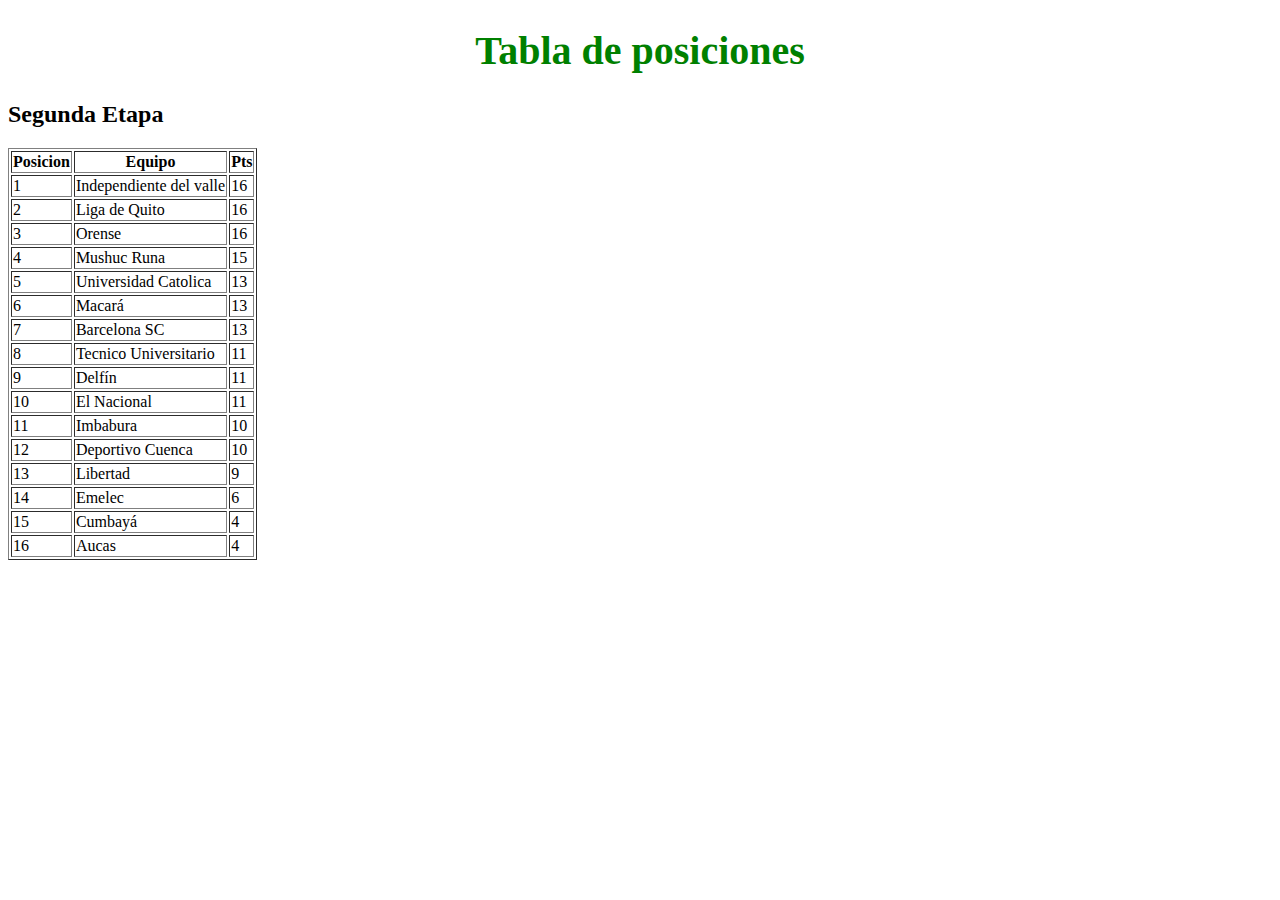
==== index.html @ c71dcc75 "tabla de pocisiones" ====
<!DOCTYPE html>
<html lang="en">
<head>
    <meta charset="UTF-8">
    <meta name="viewport" content="width=device-width, initial-scale=1.0">
    <title>Tabla de pociciones</title>
</head>
<body>
    <h1 style="color: green; text-align: center; font-size: 40px;">Tabla de posiciones</h1>
    <h2>Segunda Etapa</h2>
     <table border="1px solid">
        <thead>
            <th>Posicion</th>
            <th>Equipo</th>
            <th>Pts</th>
        </thead>
        <tbody>
            <tr>
                <td>1</td>
                <td>Independiente del valle</td>
                <td>16</td>
            </tr>
            <tr>
                <td>2</td>
                <td>Liga de Quito</td>
                <td>16</td>
            </tr>
            <tr>
                <td>3</td>
                <td>Orense</td>
                <td>16</td>
            </tr>
            <tr>
                <td>4</td>
                <td>Mushuc Runa</td>
                <td>15</td>
            </tr>
            <tr>
                <td>5</td>
                <td>Universidad Catolica</td>
                <td>13</td>
            </tr>
            <tr>
                <td>6</td>
                <td>Macará</td>
                <td>13</td>
            </tr>
            <tr>
                <td>7</td>
                <td>Barcelona SC</td>
                <td>13</td>
            </tr>
            <tr>
                <td>8</td>
                <td>Tecnico Universitario</td>
                <td>11</td>
            </tr>
            <tr>
                <td>9</td>
                <td>Delfín</td>
                <td>11</td>
            </tr>
            <tr>
                <td>10</td>
                <td>El Nacional</td>
                <td>11</td>
            </tr>
            <tr>
                <td>11</td>
                <td>Imbabura</td>
                <td>10</td>
            </tr>
            <tr>
                <td>12</td>
                <td>Deportivo Cuenca</td>
                <td>10</td>
            </tr>
            <tr>
                <td>13</td>
                <td>Libertad</td>
                <td>9</td>
            </tr>
            <tr>
                <td>14</td>
                <td>Emelec</td>
                <td>6</td>
            </tr>
            <tr>
                <td>15</td>
                <td>Cumbayá</td>
                <td>4</td>
            </tr>
            <tr>
                <td>16</td>
                <td>Aucas</td>
                <td>4</td>
            </tr>
        </tbody>

     </table>

</body>
</html>
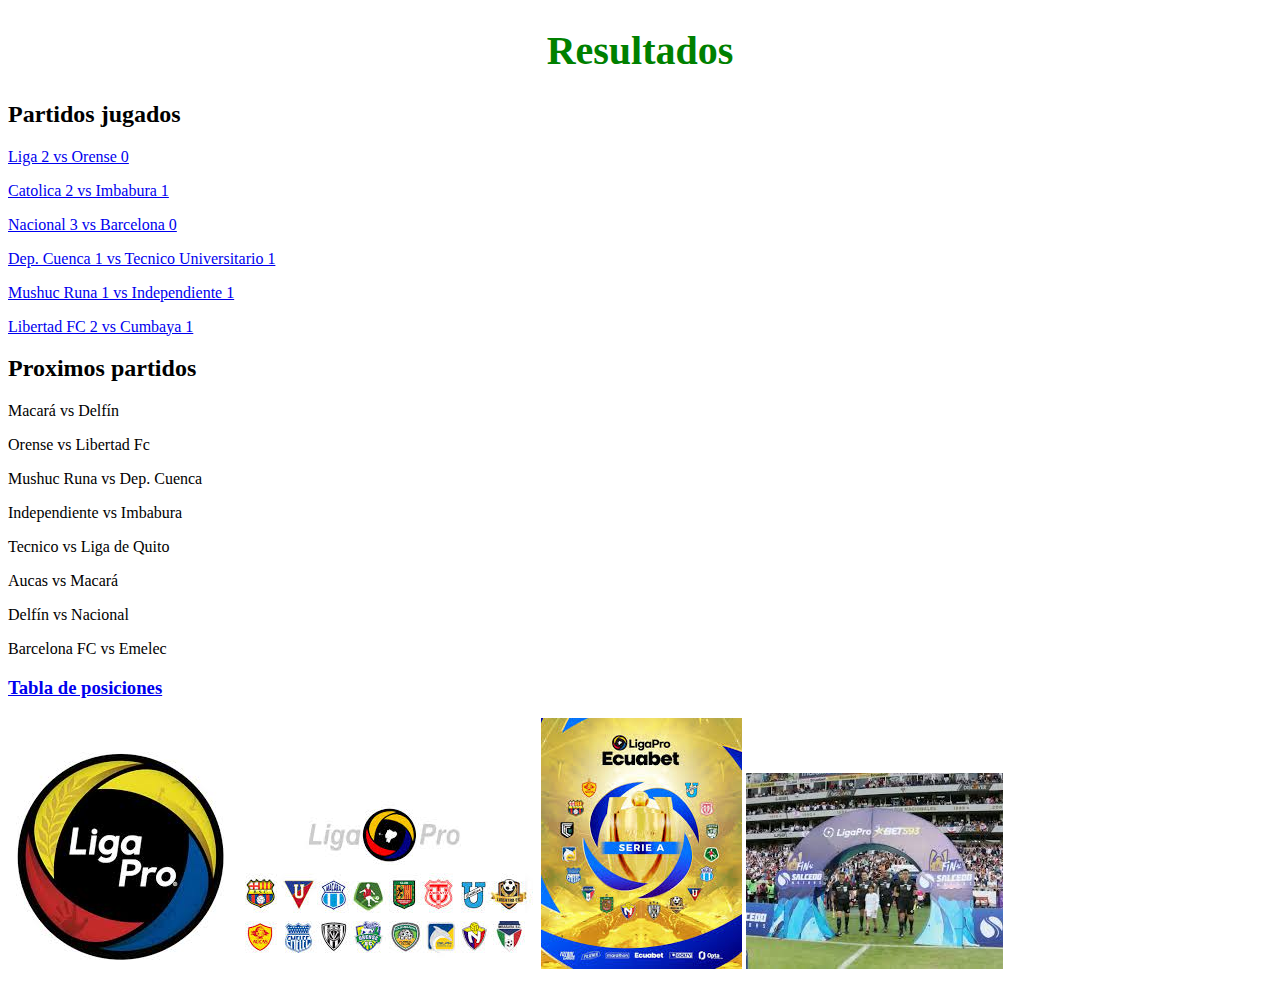
==== commit f27c343b: "partidos y imagenes" ====
--- a/index.html
+++ b/index.html
@@ -1,103 +1,40 @@
 <!DOCTYPE html>
-<html lang="en">
+<html lang="es">
 <head>
     <meta charset="UTF-8">
     <meta name="viewport" content="width=device-width, initial-scale=1.0">
-    <title>Tabla de pociciones</title>
+    <title>Resultado de la liga pro</title>
 </head>
 <body>
-    <h1 style="color: green; text-align: center; font-size: 40px;">Tabla de posiciones</h1>
-    <h2>Segunda Etapa</h2>
-     <table border="1px solid">
-        <thead>
-            <th>Posicion</th>
-            <th>Equipo</th>
-            <th>Pts</th>
-        </thead>
-        <tbody>
-            <tr>
-                <td>1</td>
-                <td>Independiente del valle</td>
-                <td>16</td>
-            </tr>
-            <tr>
-                <td>2</td>
-                <td>Liga de Quito</td>
-                <td>16</td>
-            </tr>
-            <tr>
-                <td>3</td>
-                <td>Orense</td>
-                <td>16</td>
-            </tr>
-            <tr>
-                <td>4</td>
-                <td>Mushuc Runa</td>
-                <td>15</td>
-            </tr>
-            <tr>
-                <td>5</td>
-                <td>Universidad Catolica</td>
-                <td>13</td>
-            </tr>
-            <tr>
-                <td>6</td>
-                <td>Macará</td>
-                <td>13</td>
-            </tr>
-            <tr>
-                <td>7</td>
-                <td>Barcelona SC</td>
-                <td>13</td>
-            </tr>
-            <tr>
-                <td>8</td>
-                <td>Tecnico Universitario</td>
-                <td>11</td>
-            </tr>
-            <tr>
-                <td>9</td>
-                <td>Delfín</td>
-                <td>11</td>
-            </tr>
-            <tr>
-                <td>10</td>
-                <td>El Nacional</td>
-                <td>11</td>
-            </tr>
-            <tr>
-                <td>11</td>
-                <td>Imbabura</td>
-                <td>10</td>
-            </tr>
-            <tr>
-                <td>12</td>
-                <td>Deportivo Cuenca</td>
-                <td>10</td>
-            </tr>
-            <tr>
-                <td>13</td>
-                <td>Libertad</td>
-                <td>9</td>
-            </tr>
-            <tr>
-                <td>14</td>
-                <td>Emelec</td>
-                <td>6</td>
-            </tr>
-            <tr>
-                <td>15</td>
-                <td>Cumbayá</td>
-                <td>4</td>
-            </tr>
-            <tr>
-                <td>16</td>
-                <td>Aucas</td>
-                <td>4</td>
-            </tr>
-        </tbody>
-
-     </table>
+    <h1 style="color: green; text-align: center; font-size: 40px;">Resultados</h1>
+     <!--Esta secion es para los patidos jugados y proximos partidos-->
+     <section>
+        <h2> Partidos jugados</h2>
+        <a href="https://www.google.com/search?q=liga+vs+orense&rlz=1C1GCEA_enEC1105EC1105&oq=&gs_lcrp=EgZjaHJvbWUqCQgBECMYJxjqAjIJCAAQIxgnGOoCMgkIARAjGCcY6gIyCQgCECMYJxjqAjIJCAMQIxgnGOoCMgkIBBAjGCcY6gIyCQgFECMYJxjqAjIJCAYQIxgnGOoCMgkIBxAjGCcY6gLSAQo3ODMyMDZqMGo3qAIIsAIB&sourceid=chrome&ie=UTF-8" target="_blank"><p>Liga 2 vs Orense 0</p></a>
+        <a href="https://www.google.com/search?q=Catolica+2+vs+Imbabura+1&sca_esv=659c37a8f6191013&rlz=1C1GCEA_enEC1105EC1105&sxsrf=ADLYWIL-9VVO-nvXsUIW_SI4j7lu2WeOkw%3A1728270951624&ei=Z1IDZ_vlJdKmkvQPw87GuAQ&ved=0ahUKEwi7tZaBp_uIAxVSk4QIHUOnEUcQ4dUDCA8&oq=Catolica+2+vs+Imbabura+1&gs_lp=[base64]&sclient=gws-wiz-serp" target="_blank"><p>Catolica 2 vs Imbabura 1</p></a>
+        <a href="https://www.google.com/search?q=Nacional+3+vs+Barcelona+0&sca_esv=659c37a8f6191013&rlz=1C1GCEA_enEC1105EC1105&sxsrf=ADLYWILyRmslVrccs32AKAp2PvS0cHbVpg%3A1728271084010&ei=7FIDZ7Eso43BuQ_NpKLYCg&ved=0ahUKEwix0qbAp_uIAxWjRjABHU2SCKsQ4dUDCA8&oq=Nacional+3+vs+Barcelona+0&gs_lp=[base64]&sclient=gws-wiz-serp" target="_blank"><p>Nacional 3 vs Barcelona 0</p></a>
+        <a href="https://www.google.com/search?q=Dep.+Cuenca+1+vs+Tecnico+Universitario+1&sca_esv=659c37a8f6191013&rlz=1C1GCEA_enEC1105EC1105&sxsrf=ADLYWIKJ37q8Jm9pY5xBqil5vs-28LRzLA%3A1728271160016&ei=OFMDZ7RTu4jBuQ-y6vLZCg&ved=0ahUKEwi0z8Xkp_uIAxU7RDABHTK1PKsQ4dUDCA8&oq=Dep.+Cuenca+1+vs+Tecnico+Universitario+1&gs_lp=[base64]&sclient=gws-wiz-serp" target="_blank"> <p>Dep. Cuenca 1 vs Tecnico Universitario 1</p></a>
+        <a href="https://www.google.com/search?q=Mushuc+Runa+1+vs+Independiente+1&sca_esv=659c37a8f6191013&rlz=1C1GCEA_enEC1105EC1105&sxsrf=ADLYWIJu8mJtidQbp3d-UvQkIFFDKS9NQw%3A1728271287919&ei=t1MDZ-brN7GFwbkP45_iwQ8&ved=0ahUKEwimo8ShqPuIAxWxQjABHeOPOPgQ4dUDCA8&oq=Mushuc+Runa+1+vs+Independiente+1&gs_lp=[base64]&sclient=gws-wiz-serp" target="_blank"><p>Mushuc Runa 1 vs Independiente 1</p></a>
+        <a href="https://www.google.com/search?q=Libertad+FC+2+vs+Cumbaya+1&sca_esv=659c37a8f6191013&rlz=1C1GCEA_enEC1105EC1105&sxsrf=ADLYWII0pQtwQQtKqnsNPjgop0Kc2acT7g%3A1728271350673&ei=9lMDZ8jkKOqMwbkP0L_H0QQ&ved=0ahUKEwjIt7q_qPuIAxVqRjABHdDfMUoQ4dUDCA8&oq=Libertad+FC+2+vs+Cumbaya+1&gs_lp=[base64]&sclient=gws-wiz-serp" target="_blank"><p>Libertad FC 2 vs Cumbaya 1</p></a>
+        <h2>Proximos partidos</h2>
+        <p>Macará vs Delfín</p>
+        <p>Orense vs Libertad Fc</p>
+        <p>Mushuc Runa vs Dep. Cuenca</p>
+        <p>Independiente vs Imbabura</p>
+        <p>Tecnico vs Liga de Quito</p>
+        <p>Aucas vs Macará</p>
+        <p>Delfín vs Nacional</p>
+        <p>Barcelona FC vs Emelec</p>
+     </section>
+      <!--Aqui ae encuentra la tabla de posiciones-->
+     <a href="liga/tabla.html"><h3>Tabla de posiciones</h3></a>
+     <!--En esta secion pondreos varias imagenes de la liga-->
+     <section>
+        <img src="img/ligapro.jpeg" alt="Imagen del logo de la liga pro">
+        <img src="img/equipos.jpeg" alt="Imagen de todos los equipos en la liga pro">
+        <img src="img/imagen oficial.jpeg" alt="Imagen de la liga">
+        <img src="img/Imagen de inicio de la liga pro.jpeg" alt="Imagen de inicio de la liga pro">
+     </section>
 
 </body>
 </html>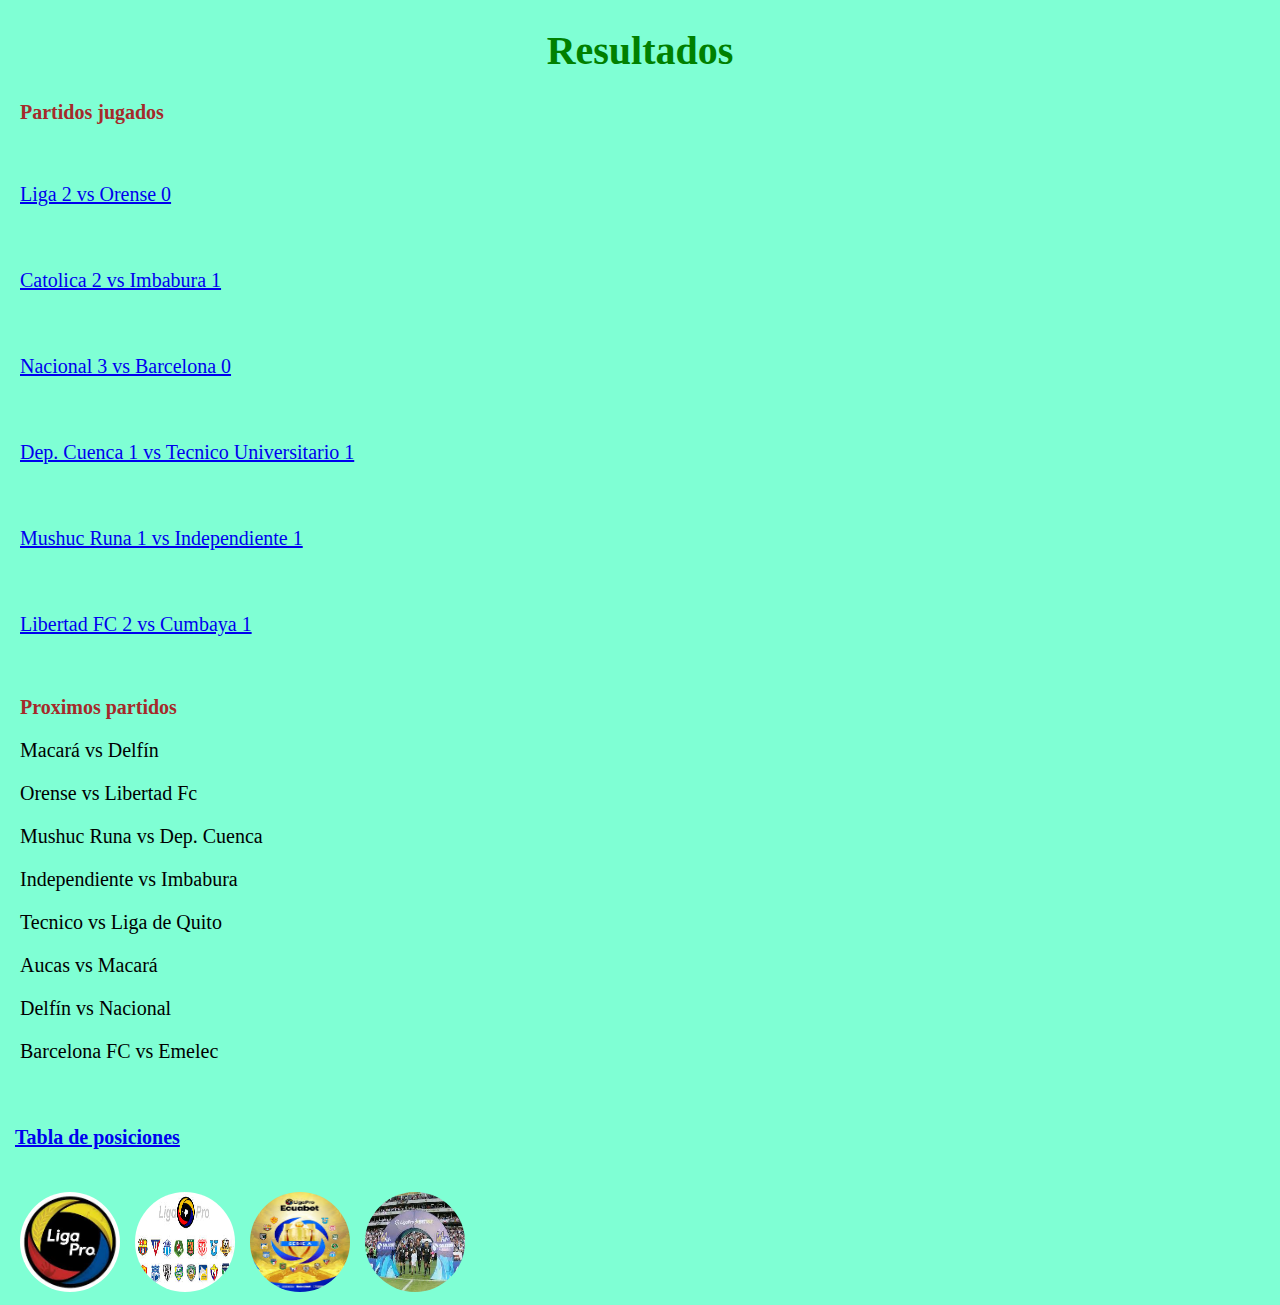
==== commit f2979335: "estilos" ====
--- a/index.html
+++ b/index.html
@@ -4,6 +4,7 @@
     <meta charset="UTF-8">
     <meta name="viewport" content="width=device-width, initial-scale=1.0">
     <title>Resultado de la liga pro</title>
+    <link rel="stylesheet" href="estilos/estilos.css">
 </head>
 <body>
     <h1 style="color: green; text-align: center; font-size: 40px;">Resultados</h1>
--- a/estilos/estilos.css
+++ b/estilos/estilos.css
@@ -0,0 +1,44 @@
+*{
+margin-left: 5px;
+margin-right: 5px;
+background-color:aquamarine;
+}
+/*Estilo universal*/
+*{
+font-size: 20px;
+}
+/*Selector tipo clase*/
+.cabecera{
+border: 1px solid red;
+text-align: center;
+}
+/*Identificador*/
+#tabla{
+border: 1px solid;
+}
+/*header*/
+div{
+width: 100%;
+border: solid 1px ;
+}
+h1{
+color: aliceblue;
+text-align: center;
+font-size: 20px;
+}
+h2{
+text-align:justify;
+color: brown;
+}
+/*a{
+text-decoration: none;
+color: ;
+}
+a :hover{
+color: crimson;
+}*/
+img{
+border-radius: 65%;
+width: 100px;
+height: 100px;
+}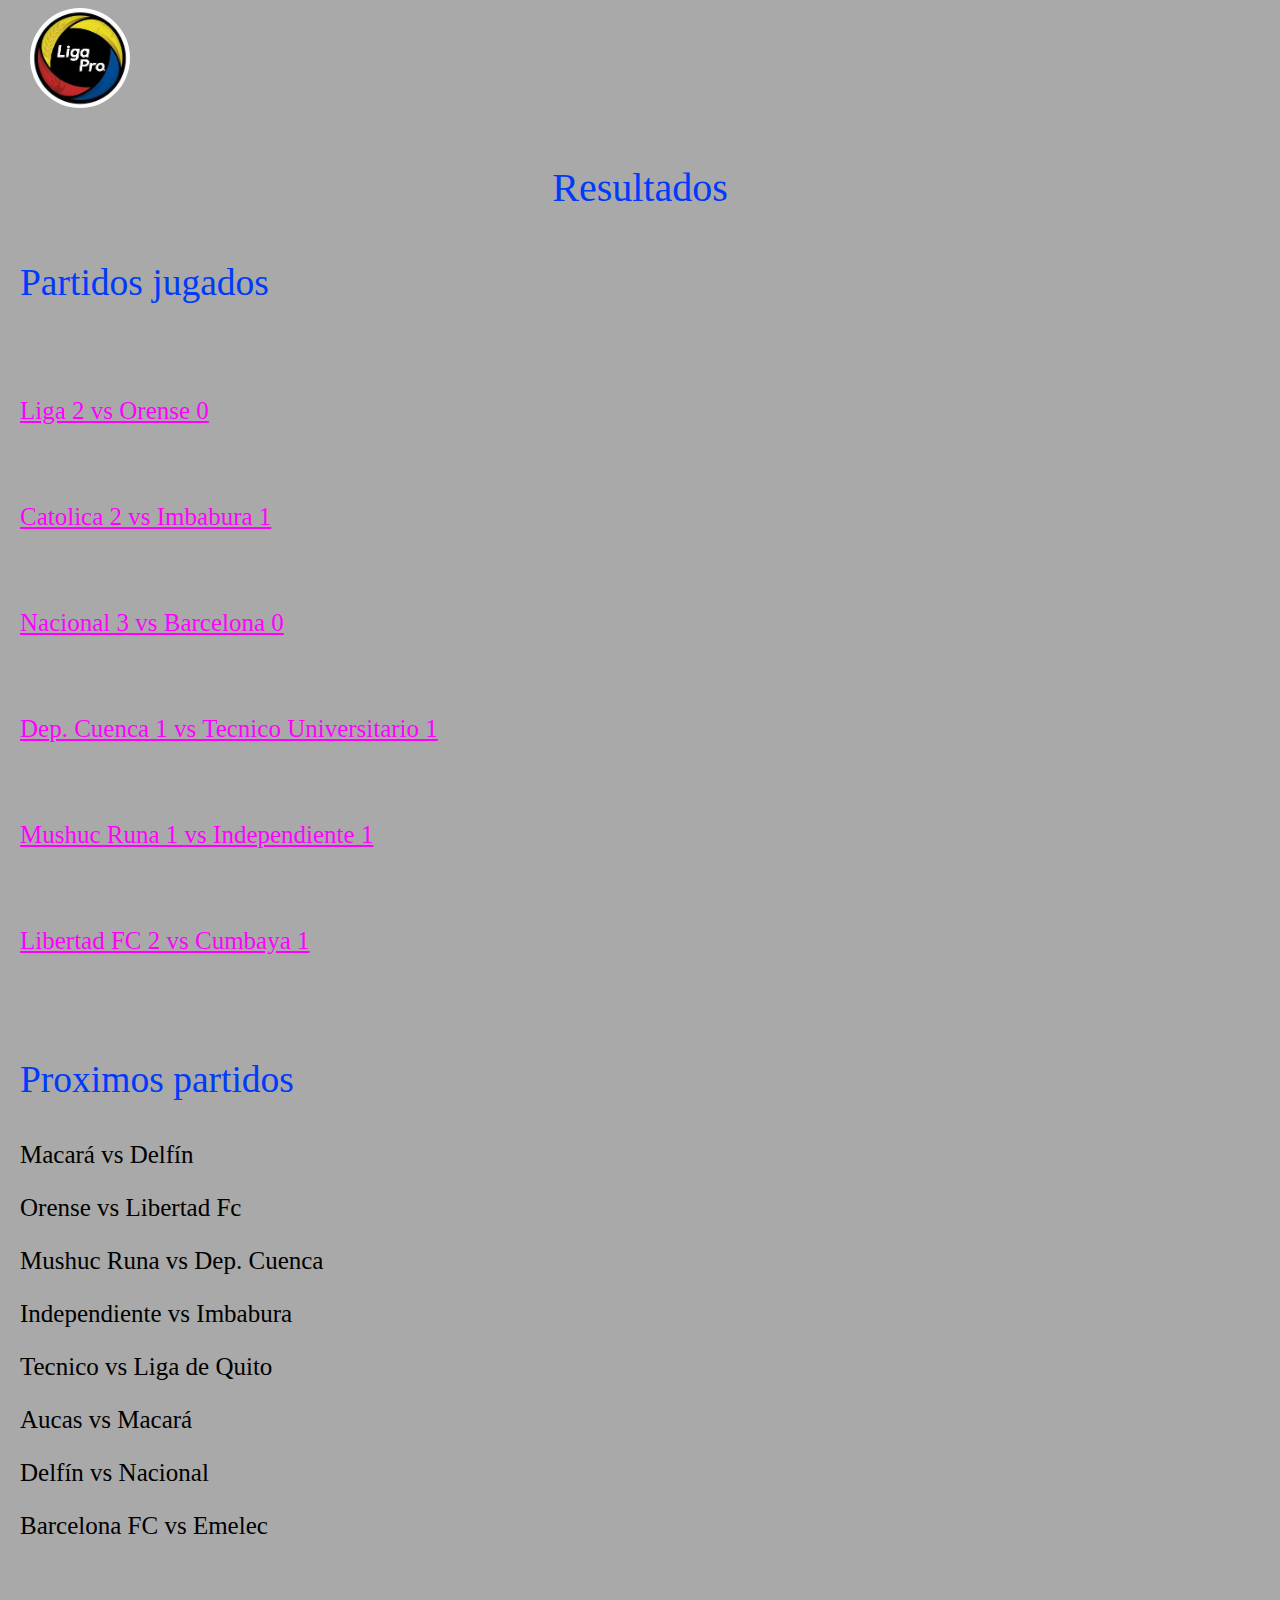
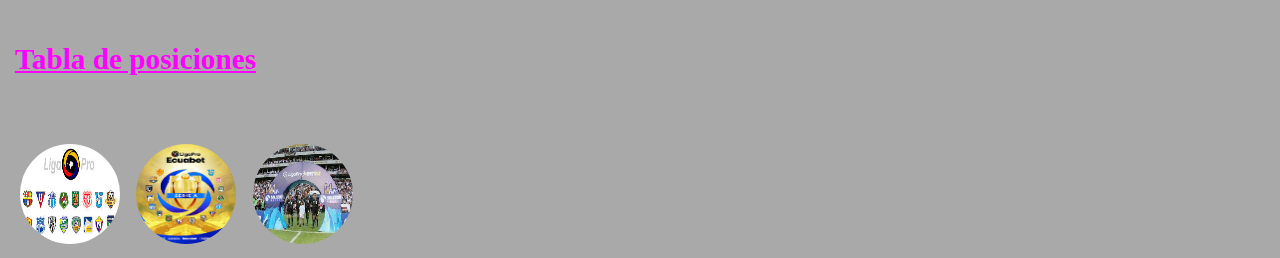
==== commit b8a677bf: "main" ====
--- a/index.html
+++ b/index.html
@@ -7,8 +7,22 @@
     <link rel="stylesheet" href="estilos/estilos.css">
 </head>
 <body>
-    <h1 style="color: green; text-align: center; font-size: 40px;">Resultados</h1>
-     <!--Esta secion es para los patidos jugados y proximos partidos-->
+   <!--Vista de carga -->
+   <div id="preloader">
+      <div id="loader"></div>
+   </div>
+   
+     <!--header-->
+     <header class="s-heder">
+         <!--Logo section-->
+         <div class="header-logo">
+            <a href="" class="site-logo">
+               <img src="img/ligapro.jpeg" alt="logo" width="50px" height="50px">
+            </a>
+         </div>
+         <h1 style="text-align: center; font-size: 40px;">Resultados</h1>
+     </header>
+   <!--Esta secion es para los patidos jugados y proximos partidos-->
      <section>
         <h2> Partidos jugados</h2>
         <a href="https://www.google.com/search?q=liga+vs+orense&rlz=1C1GCEA_enEC1105EC1105&oq=&gs_lcrp=EgZjaHJvbWUqCQgBECMYJxjqAjIJCAAQIxgnGOoCMgkIARAjGCcY6gIyCQgCECMYJxjqAjIJCAMQIxgnGOoCMgkIBBAjGCcY6gIyCQgFECMYJxjqAjIJCAYQIxgnGOoCMgkIBxAjGCcY6gLSAQo3ODMyMDZqMGo3qAIIsAIB&sourceid=chrome&ie=UTF-8" target="_blank"><p>Liga 2 vs Orense 0</p></a>
@@ -27,11 +41,11 @@
         <p>Delfín vs Nacional</p>
         <p>Barcelona FC vs Emelec</p>
      </section>
+     
       <!--Aqui ae encuentra la tabla de posiciones-->
      <a href="liga/tabla.html"><h3>Tabla de posiciones</h3></a>
      <!--En esta secion pondreos varias imagenes de la liga-->
      <section>
-        <img src="img/ligapro.jpeg" alt="Imagen del logo de la liga pro">
         <img src="img/equipos.jpeg" alt="Imagen de todos los equipos en la liga pro">
         <img src="img/imagen oficial.jpeg" alt="Imagen de la liga">
         <img src="img/Imagen de inicio de la liga pro.jpeg" alt="Imagen de inicio de la liga pro">
--- a/estilos/estilos.css
+++ b/estilos/estilos.css
@@ -1,10 +1,10 @@
 *{
 margin-left: 5px;
 margin-right: 5px;
-background-color:aquamarine;
+background-color:darkgray;
 }
 /*Estilo universal*/
-*{
+/*{
 font-size: 20px;
 }
 /*Selector tipo clase*/
@@ -13,11 +13,11 @@
 text-align: center;
 }
 /*Identificador*/
-#tabla{
+/*#tabla{
 border: 1px solid;
 }
 /*header*/
-div{
+/*div{
 width: 100%;
 border: solid 1px ;
 }
@@ -29,7 +29,7 @@
 h2{
 text-align:justify;
 color: brown;
-}
+}*/
 /*a{
 text-decoration: none;
 color: ;
@@ -41,4 +41,67 @@
 border-radius: 65%;
 width: 100px;
 height: 100px;
+}
+
+/*----------------------------------------
+Base de estilos
+----------------------------------------*/
+html{
+    font-size: 25px;
+}
+@media screen and (max-width:500px){
+    html{
+        font-size: 8px;
+    }
+}
+
+/*-----------------------------------
+Tipo grafia
+-------------------------------------*/
+h1, h2{
+    font-family: "frank Ruh1 libre", serif;
+    font-weight: 500;
+    font-style:normal ;
+    color: #003afa;
+    font-variant-ligatures: common-ligatures;
+    text-rendering: optimizeLegibility;
+}
+h1,h2,h3{
+    margin-top: 2rem;
+    margin-bottom: 1.6rem;
+}
+
+/*------------------------------------
+links
+-------------------------------------*/
+a{
+    color:fuchsia;
+    transition: all 0.3s ease-in-out;
+}
+
+/*----------------------------------
+header
+----------------------------------*/
+.s header{
+    position: absolute;
+    top: 2rem;
+    left: 0;
+    width: 100%;
+    height: 78px;
+    text-align: center;
+    z-index: 100;
+}
+
+/*-------------------------------------
+header logo
+-------------------------------------*/
+.heder-logo{
+    display: inline-block;
+    margin: 6px 0 0 0;
+    padding: 0;
+    -webkit-transform: translate3d(0, -50%, 0);
+    transform: translate3d(0, -50%, 0);
+    position: absolute;
+    top: 50%;
+    left: 40%;
 }